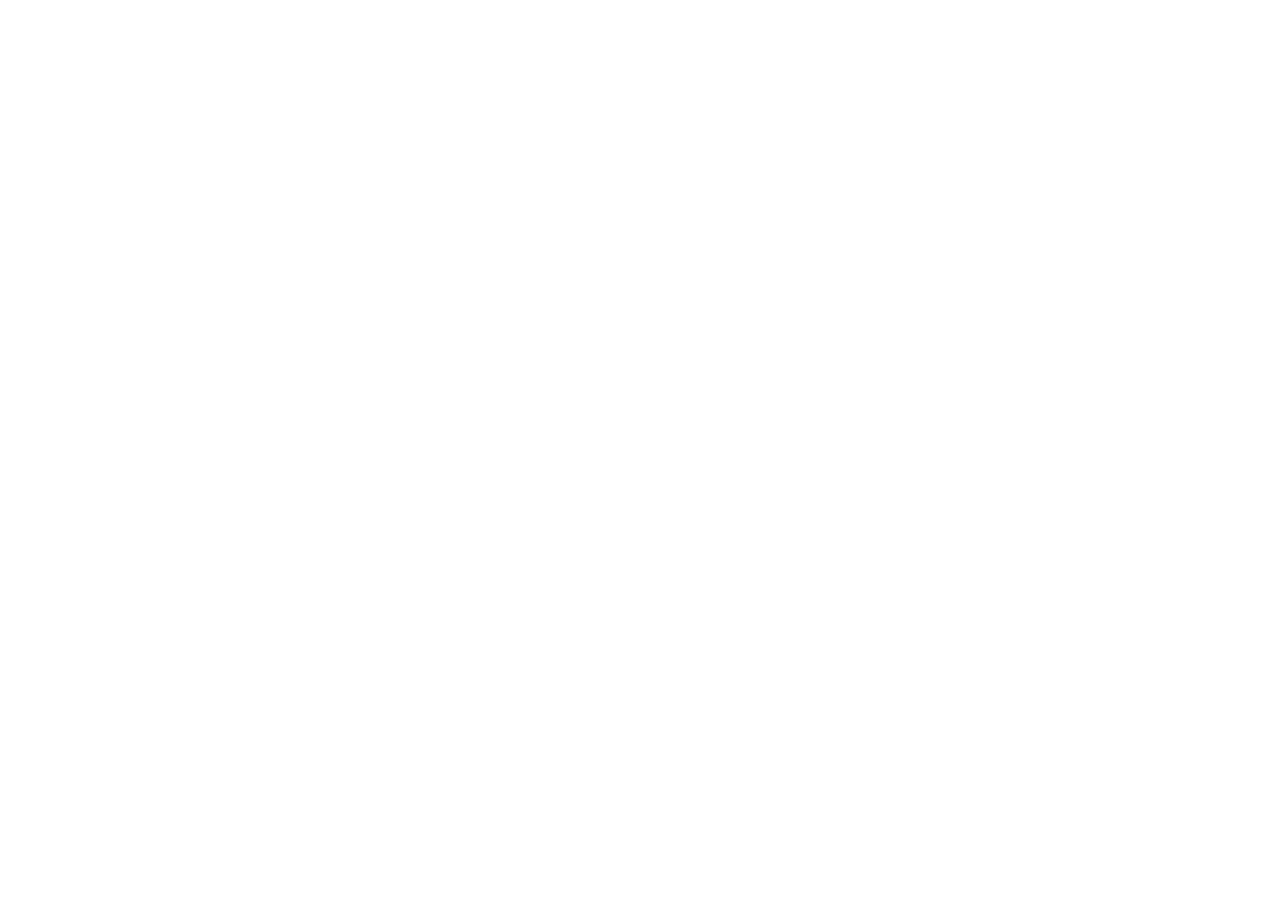
==== marktest2.html @ 36b80838 "Test polymer buttons" ====
<!doctype html>
<html>
<head>
  <title>paper-toast</title>
  
<script src="polymer/components/platform/platform.js"></script>
    <link rel="import" href="polymer/components/font-roboto/roboto.html">  
    <link rel="import" href="polymer/components/core-header-panel/core-header-panel.html">
    <link rel="import" href="polymer/components/core-toolbar/core-toolbar.html">
    <link rel="import" href="polymer/components/paper-tabs/paper-tabs.html">
    <link rel="import" href="polymer/components/core-icons/core-icons.html">
    <link rel="import" href="polymer/components/paper-input/paper-input.html">
    <link rel="import" href="polymer/components/paper-button/paper-button.html">

   <script>
      function discard()
      {
        var mytitle = document.getElementById('mytitle').value;
        var mytext = document.getElementById('mytext').value;

        document.getElementById('number1').value = mytitle;
        document.getElementById('number2').value = mytext;

        document.forms['myform'].submit();

      }

      function messages()
      {
        alert("Messages");
      }

      function sending()
      {
        alert("sending");
      }
   </script>
  
  <style>
  
    html, body {
      height: 100%;
    }
    
    body {
      overflow: hidden;
      margin: 0;
      font-family: RobotoDraft, 'Helvetica Neue', Helvetica, Arial;
      -webkit-user-select: none;
      -moz-user-select: none;
      -ms-user-select: none;
      user-select: none;
      -webkit-tap-highlight-color: rgba(0,0,0,0);
      -webkit-touch-callout: none;
    }
    
    paper-button {
      margin: 20px;
    }
    
  </style>
  
</head>
<body unresolved>

    <paper-input label="Title" name="mytitle" id="mytitle" maxlength="255"></paper-input>
    <br/>
    <paper-input floatinglabel multiline label="text" name="mytext" id="mytext"></paper-input>

  <paper-button raisedButton onclick="discard();" label="Discard Draft"></paper-button>
  
  <paper-button raisedButton onclick="messages();" label="Get Messages"></paper-button>
  
  <paper-button raisedButton onclick="sending();" label="Send Message"></paper-button>

  <form name="myform" action="marktest3.php" method="post">
      <input type="hidden" id="number1" name="number1">
      <input type="hidden" id="number2" name="number2">
  </form>
</body>
</html>
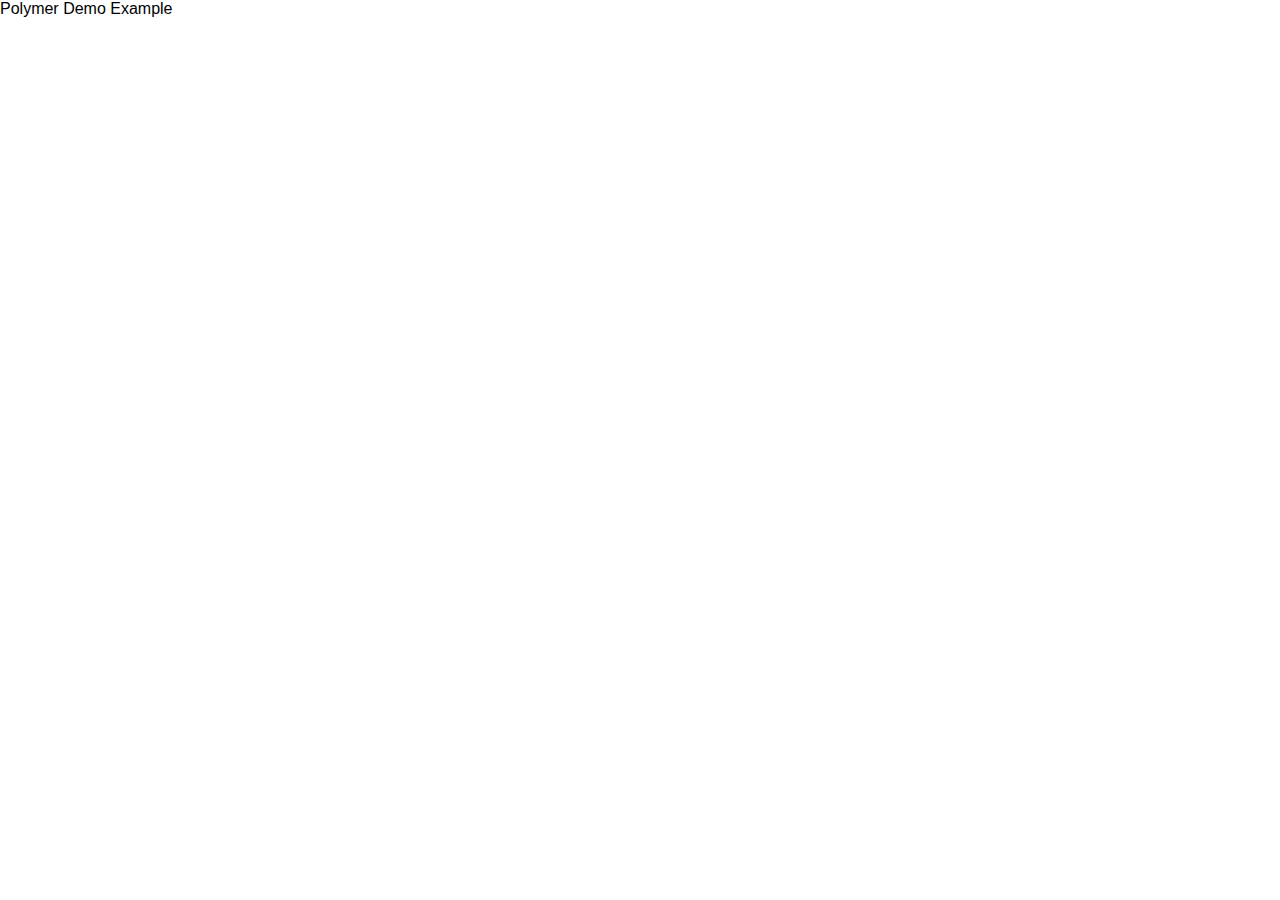
==== commit bbd81900: "Cleaned up the code" ====
--- a/marktest2.html
+++ b/marktest2.html
@@ -1,19 +1,18 @@
 <!doctype html>
 <html>
-<head>
-  <title>paper-toast</title>
+<head>Polymer Demo Example</title>
   
-<script src="polymer/components/platform/platform.js"></script>
-    <link rel="import" href="polymer/components/font-roboto/roboto.html">  
-    <link rel="import" href="polymer/components/core-header-panel/core-header-panel.html">
-    <link rel="import" href="polymer/components/core-toolbar/core-toolbar.html">
-    <link rel="import" href="polymer/components/paper-tabs/paper-tabs.html">
-    <link rel="import" href="polymer/components/core-icons/core-icons.html">
-    <link rel="import" href="polymer/components/paper-input/paper-input.html">
-    <link rel="import" href="polymer/components/paper-button/paper-button.html">
+  <script src="polymer/components/platform/platform.js"></script>
+  <link rel="import" href="polymer/components/font-roboto/roboto.html">
+  <link rel="import" href="polymer/components/core-header-panel/core-header-panel.html">
+  <link rel="import" href="polymer/components/core-toolbar/core-toolbar.html">
+  <link rel="import" href="polymer/components/paper-tabs/paper-tabs.html">
+  <link rel="import" href="polymer/components/core-icons/core-icons.html">
+  <link rel="import" href="polymer/components/paper-input/paper-input.html">
+  <link rel="import" href="polymer/components/paper-button/paper-button.html">
 
    <script>
-      function discard()
+      function submitvalues()
       {
         var mytitle = document.getElementById('mytitle').value;
         var mytext = document.getElementById('mytext').value;
@@ -23,16 +22,6 @@
 
         document.forms['myform'].submit();
 
-      }
-
-      function messages()
-      {
-        alert("Messages");
-      }
-
-      function sending()
-      {
-        alert("sending");
       }
    </script>
   
@@ -66,12 +55,9 @@
     <paper-input label="Title" name="mytitle" id="mytitle" maxlength="255"></paper-input>
     <br/>
     <paper-input floatinglabel multiline label="text" name="mytext" id="mytext"></paper-input>
-
-  <paper-button raisedButton onclick="discard();" label="Discard Draft"></paper-button>
-  
-  <paper-button raisedButton onclick="messages();" label="Get Messages"></paper-button>
-  
-  <paper-button raisedButton onclick="sending();" label="Send Message"></paper-button>
+    <br/>
+    <br/>
+  <paper-button raisedButton onclick="submitvalues();" label="Submit Values"></paper-button>
 
   <form name="myform" action="marktest3.php" method="post">
       <input type="hidden" id="number1" name="number1">
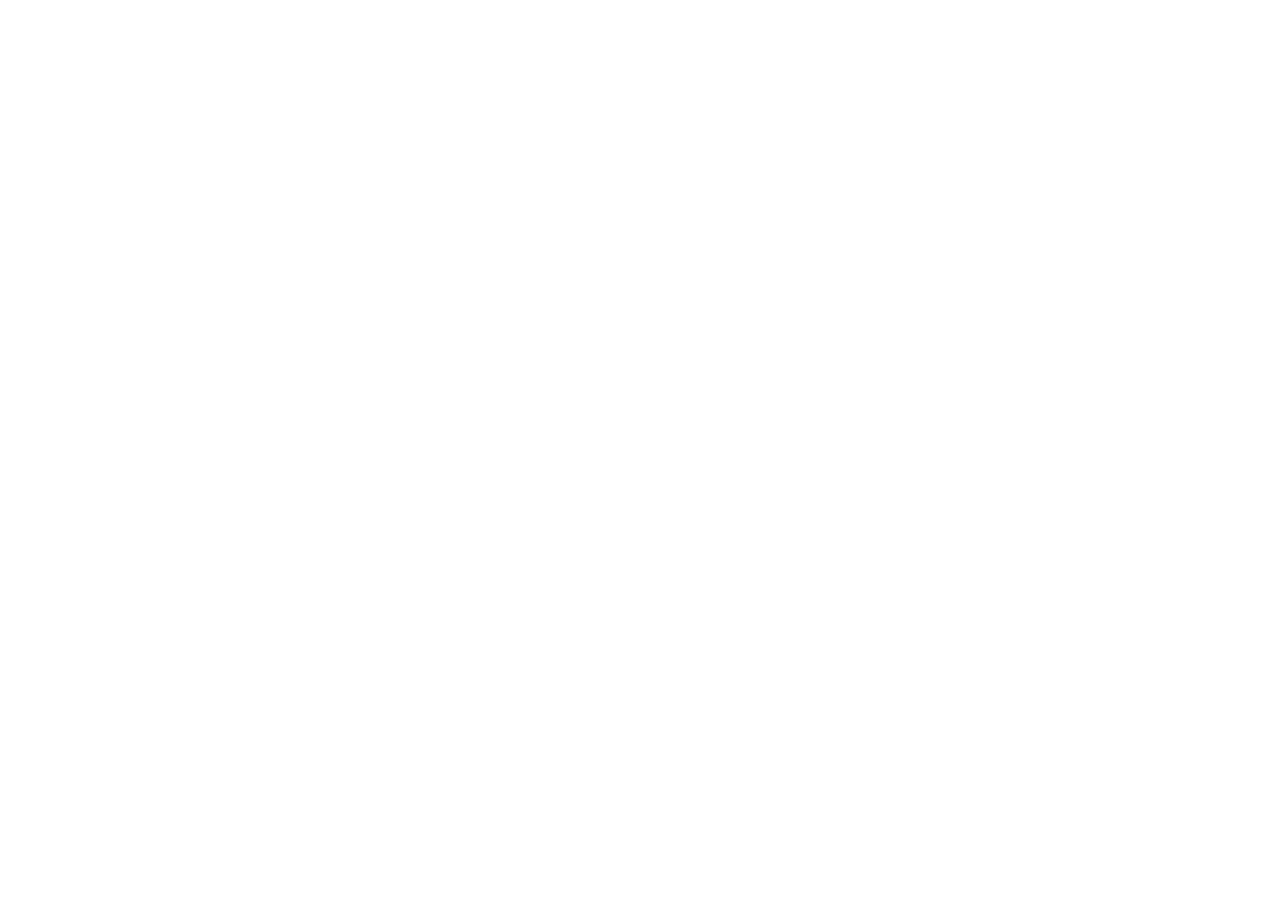
==== commit b04de2f5: "Final modifications" ====
--- a/marktest2.html
+++ b/marktest2.html
@@ -1,6 +1,7 @@
 <!doctype html>
 <html>
-<head>Polymer Demo Example</title>
+<head>
+    <title>Polymer Demo Example</title>
   
   <script src="polymer/components/platform/platform.js"></script>
   <link rel="import" href="polymer/components/font-roboto/roboto.html">
@@ -52,9 +53,9 @@
 </head>
 <body unresolved>
 
-    <paper-input label="Title" name="mytitle" id="mytitle" maxlength="255"></paper-input>
+    <paper-input label="First Value" name="mytitle" id="mytitle" maxlength="255"></paper-input>
     <br/>
-    <paper-input floatinglabel multiline label="text" name="mytext" id="mytext"></paper-input>
+    <paper-input floatinglabel multiline label="Second Value" name="mytext" id="mytext"></paper-input>
     <br/>
     <br/>
   <paper-button raisedButton onclick="submitvalues();" label="Submit Values"></paper-button>
